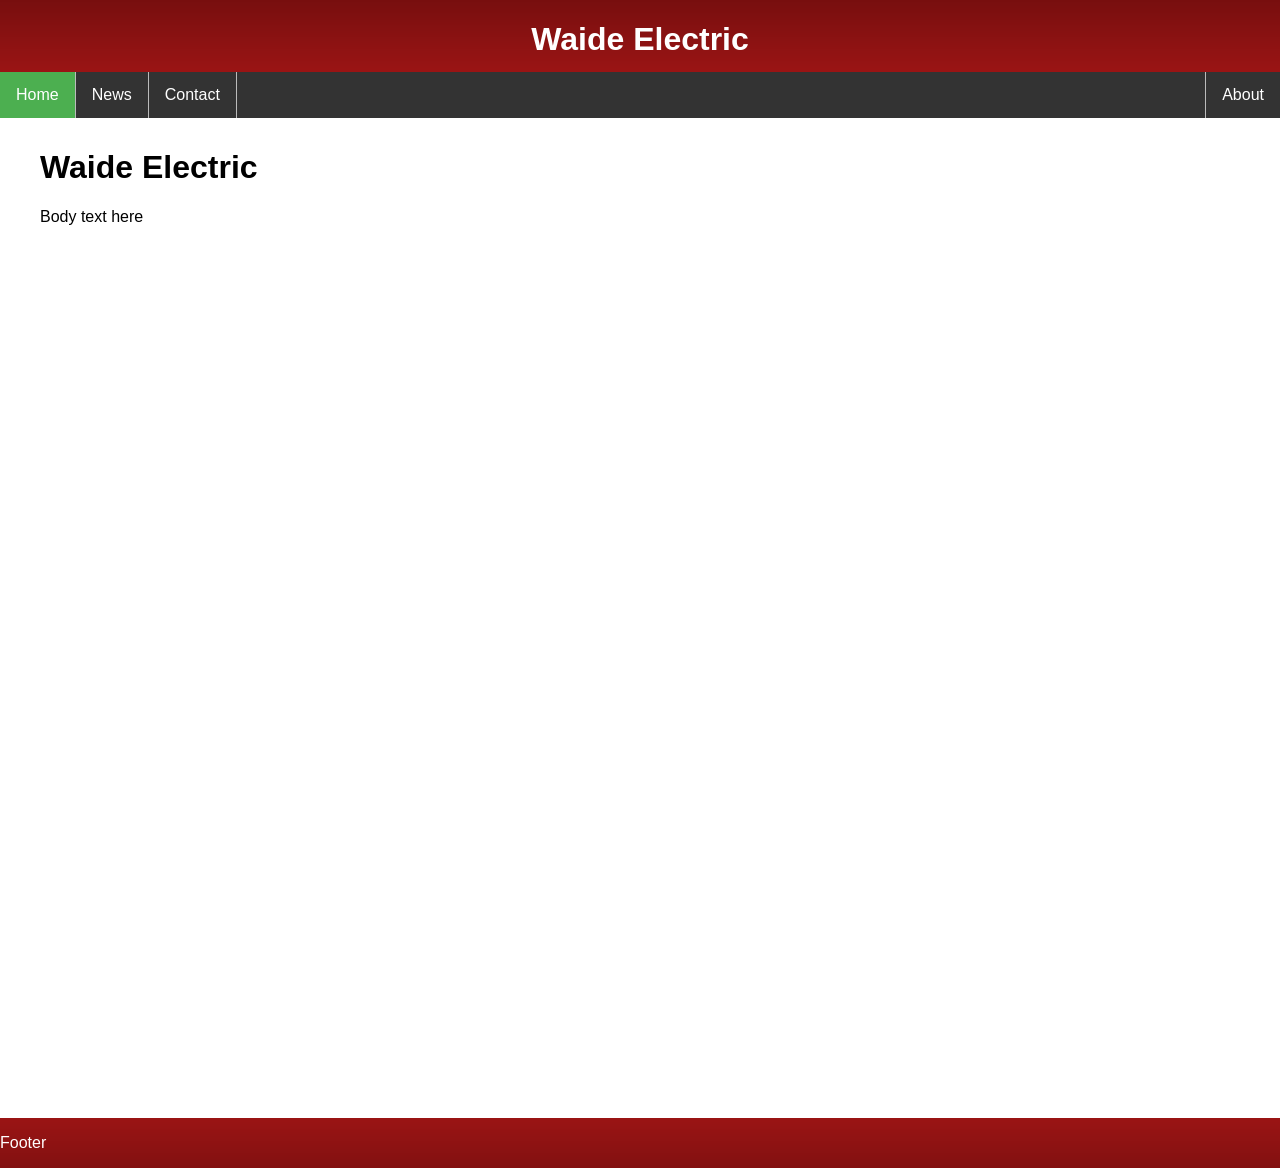
==== index.html @ 1acbf0c9 "initial commit" ====
<!DOCTYPE HTML>

<html lang="en">
<head>
    <title>Waide Electric</title>
    <meta charset="utf-8">
    <meta name="viewport" content="width=device=width, initial-scale=1">
    <link rel="stylesheet" type="text/css" href="style/style.css" title="style" />
</head>

<body>
    <div class="header">
        <h1>Waide Electric</h1>
    </div>
    <div class="topnav">
        <ul id="menu">
            <li class="selected"><a href="index.html">Home</a></li>
            <li><a href="news.html">News</a></li>
            <li><a href="contact.html">Contact</a></li>
            <li><a href="about.html">About</a></li>
        </ul>
    </div>
    
    <div class="content">
        <h1>Waide Electric</h1>
        <p>Body text here</p>
    </div>

    <div class="footer">
        <p>Footer</p>
    </div>
</body>
</html>
---- style/style.css ----
*{
    box-sizing: border-box;
    font-family: Arial, Helvetica, sans-serif;
}

img {
    max-height: 0%;
    max-width: 0%;
}

body {
    margin: 0;
    font-family: Arial, Helvetica, sans-serif;
}

/* header style */
.header {
    background: #5A2C24 url(header.png) repeat-x;
    height: 72px;
    overflow: hidden;
}

.header h1 {
    float: center;
    color: white;
    text-align: center;
}

.header h1 img {
    max-height: 10%;
    max-width: 10%;
}

/* top nav bar style */
.topnav {
    overflow: hidden;
    background-color: #333;
}

/* topnav link style */
.topnav ul {
    list-style-type: none;
    margin: 0;
    padding: 0;
    overflow: hidden;
    background-color: #333;
}

.topnav li {
    float: left;
    border-right: 1px solid #bbb;
}

.topnav li:last-child{
    border-right: none;
    border-left: 1px solid #bbb;
    float: right;
}

.topnav li a {
    display: block;
    color: white;
    text-align: center;
    padding: 14px 16px;
    text-decoration: none;
}

.topnav li a:hover:not(.selected) {
    background-color: #111;
}

.selected {
    background-color: #4CAF50;
}

/* style content */
.content {
    padding: 10px;
    height: 1000px;
}

.content h1, .content p {
    padding: 0 0 0 30px;
}

/* style footer */
.footer {
    background: #29425E url(footer.png) repeat-x;
    overflow: hidden;
    color: white;
}
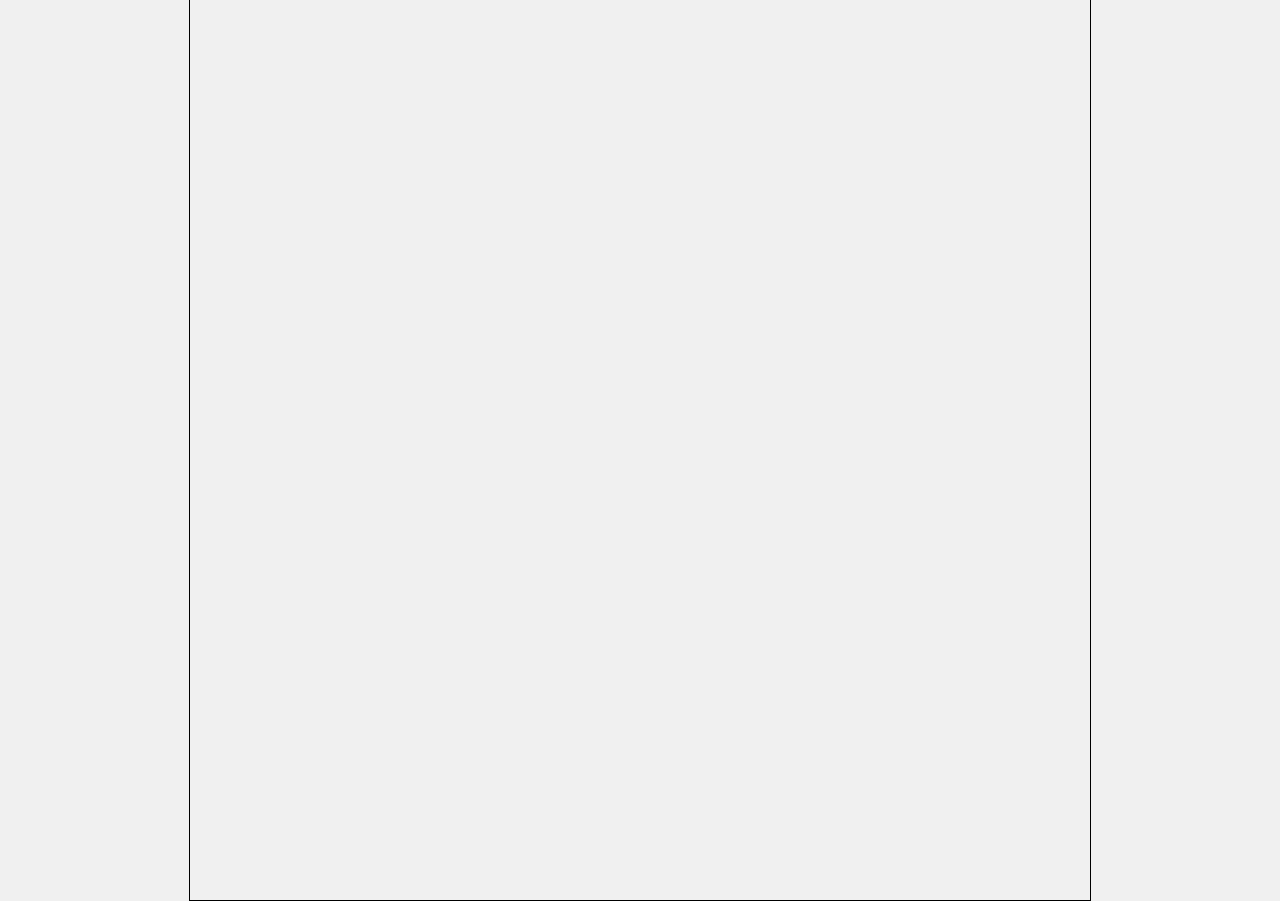
==== commit 917e734e: "Add files via upload" ====
--- a/index.html
+++ b/index.html
@@ -1,33 +1,13 @@
-<!DOCTYPE HTML>
-
-<html lang="en">
-<head>
-    <title>Waide Electric</title>
-    <meta charset="utf-8">
-    <meta name="viewport" content="width=device=width, initial-scale=1">
-    <link rel="stylesheet" type="text/css" href="style/style.css" title="style" />
-</head>
-
-<body>
-    <div class="header">
-        <h1>Waide Electric</h1>
-    </div>
-    <div class="topnav">
-        <ul id="menu">
-            <li class="selected"><a href="index.html">Home</a></li>
-            <li><a href="news.html">News</a></li>
-            <li><a href="contact.html">Contact</a></li>
-            <li><a href="about.html">About</a></li>
-        </ul>
-    </div>
-    
-    <div class="content">
-        <h1>Waide Electric</h1>
-        <p>Body text here</p>
-    </div>
-
-    <div class="footer">
-        <p>Footer</p>
-    </div>
-</body>
-</html>
+<!DOCTYPE html>
+<html lang="en">
+<head>
+    <meta charset="UTF-8">
+    <meta name="viewport" content="width=device-width, initial-scale=1.0, maximum-scale=1.0, user-scalable=no">
+    <title>Snake Game</title>
+    <link rel="stylesheet" href="styles.css">
+</head>
+<body>
+    <canvas id="gameCanvas" width="400" height="400"></canvas>
+    <script src="script.js"></script>
+</body>
+</html>
--- a/styles.css
+++ b/styles.css
@@ -0,0 +1,20 @@
+body {
+    display: flex;
+    justify-content: center;
+    align-items: center;
+    height: 100vh;
+    margin: 0;
+    background-color: #f0f0f0;
+}
+
+canvas {
+    border: 1px solid #000;
+}
+
+/* Mobile responsiveness */
+@media (max-width: 600px) {
+    canvas {
+        width: 100%;
+        height: auto;
+    }
+}
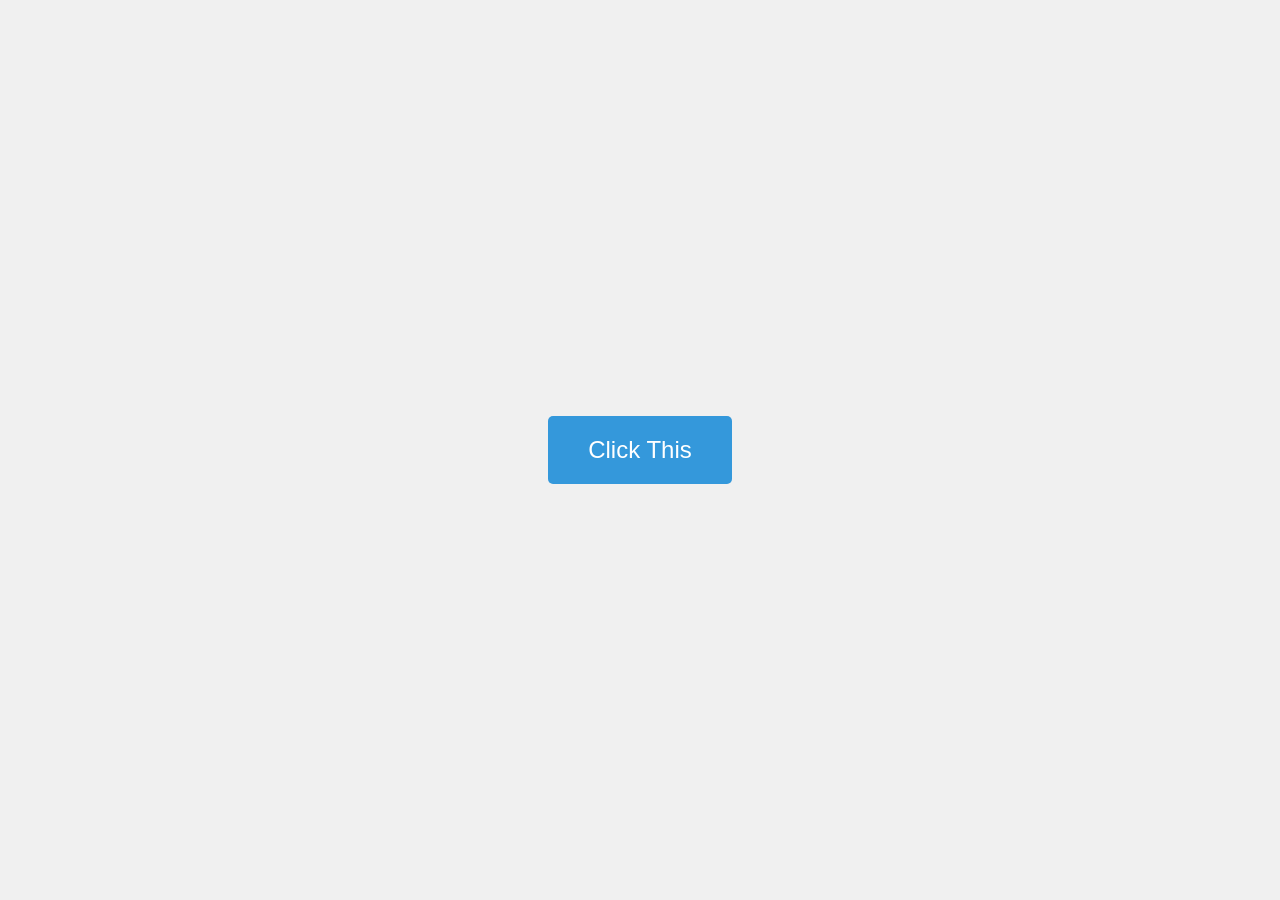
==== commit c5154f35: "Add files via upload" ====
--- a/index.html
+++ b/index.html
@@ -2,12 +2,42 @@
 <html lang="en">
 <head>
     <meta charset="UTF-8">
-    <meta name="viewport" content="width=device-width, initial-scale=1.0, maximum-scale=1.0, user-scalable=no">
-    <title>Snake Game</title>
-    <link rel="stylesheet" href="styles.css">
+    <meta name="viewport" content="width=device-width, initial-scale=1.0">
+    <title>Click Me!</title>
+    <style>
+        body {
+            font-family: Arial, sans-serif;
+            display: flex;
+            justify-content: center;
+            align-items: center;
+            height: 100vh;
+            margin: 0;
+            background-color: #f0f0f0;
+        }
+        #prankButton {
+            padding: 20px 40px;
+            font-size: 24px;
+            cursor: pointer;
+            background-color: #3498db;
+            color: white;
+            border: none;
+            border-radius: 5px;
+            transition: background-color 0.3s;
+        }
+        #prankButton:hover {
+            background-color: #2980b9;
+        }
+    </style>
 </head>
 <body>
-    <canvas id="gameCanvas" width="400" height="400"></canvas>
-    <script src="script.js"></script>
+    <button id="prankButton">Click This</button>
+
+    <script>
+        document.getElementById('prankButton').addEventListener('click', function() {
+            setTimeout(function() {
+                alert("Got my bitch trained!");
+            }, 100);
+        });
+    </script>
 </body>
-</html>
+</html>
